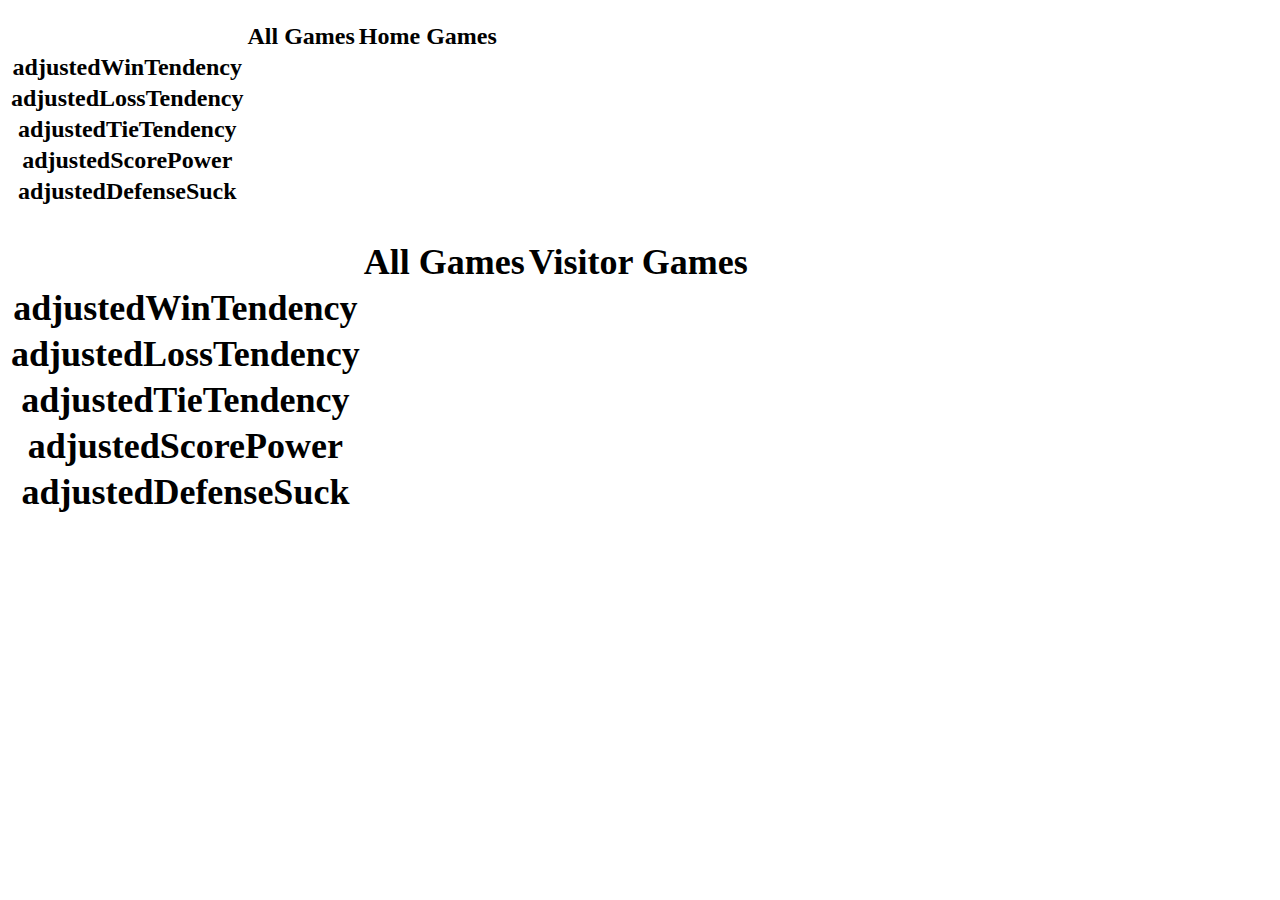
==== src/main/resources/templates/prediction.html @ 11036e5a "prediction WIP, conflicts resolved after packages refactor" ====
<!DOCTYPE HTML>
<html xmlns:th          = "http://www.thymeleaf.org">

    <head>
        <th:block th:replace="fragments/default::head"/>
    </head>

    <body>

        <th:block th:replace="fragments/default::navbar"/>

        <div class="row">
            <th:block th:each="teamStats : ${finalTeamStats}">
                <th:block th:if="${game.homeTeam.id == teamStats.team.id}">
                    <h2 th:text="${teamStats.team.name}"/>
                    <div class="col s6">
                        <table class="bordered">
                            <thead>
                            <tr>
                                <th/>
                                <th>All Games</th>
                                <th>Home Games</th>
                            </tr>
                            </thead>
                            <tbody>
                            <tr>
                                <th>adjustedWinTendency</th>
                                <td th:text="${teamStats.adjustedPowersAll.adjustedWinTendency}"/>
                                <td th:text="${teamStats.adjustedPowersHome.adjustedWinTendency}"/>
                            </tr>
                            <tr>
                                <th>adjustedLossTendency</th>
                                <td th:text="${teamStats.adjustedPowersAll.adjustedLossTendency}"/>
                                <td th:text="${teamStats.adjustedPowersHome.adjustedLossTendency}"/>
                            </tr>
                            <tr>
                                <th>adjustedTieTendency</th>
                                <td th:text="${teamStats.adjustedPowersAll.adjustedTieTendency}"/>
                                <td th:text="${teamStats.adjustedPowersHome.adjustedTieTendency}"/>
                            </tr>
                            <tr>
                                <th>adjustedScorePower</th>
                                <td th:text="${teamStats.adjustedPowersAll.adjustedScorePower}"/>
                                <td th:text="${teamStats.adjustedPowersHome.adjustedScorePower}"/>
                            </tr>
                            <tr>
                                <th>adjustedDefenseSuck</th>
                                <td th:text="${teamStats.adjustedPowersAll.adjustedDefenseSuck}"/>
                                <td th:text="${teamStats.adjustedPowersHome.adjustedDefenseSuck}"/>
                            </tr>
                            </tbody>
                        </table>
                    </div>
                </th:block>
            </th:block>

            <th:block th:each="teamStats : ${finalTeamStats}">
                <th:block th:if="${game.visitorTeam.id == teamStats.team.id}">
                    <h2 th:text="${teamStats.team.name}"/>
                    <div class="col s6">
                        <table class="bordered">
                            <thead>
                            <tr>
                                <th/>
                                <th>All Games</th>
                                <th>Visitor Games</th>
                            </tr>
                            </thead>
                            <tbody>
                            <tr>
                                <th>adjustedWinTendency</th>
                                <td th:text="${teamStats.adjustedPowersAll.adjustedWinTendency}"/>
                                <td th:text="${teamStats.adjustedPowersVisitor.adjustedWinTendency}"/>
                            </tr>
                            <tr>
                                <th>adjustedLossTendency</th>
                                <td th:text="${teamStats.adjustedPowersAll.adjustedLossTendency}"/>
                                <td th:text="${teamStats.adjustedPowersVisitor.adjustedLossTendency}"/>
                            </tr>
                            <tr>
                                <th>adjustedTieTendency</th>
                                <td th:text="${teamStats.adjustedPowersAll.adjustedTieTendency}"/>
                                <td th:text="${teamStats.adjustedPowersVisitor.adjustedTieTendency}"/>
                            </tr>
                            <tr>
                                <th>adjustedScorePower</th>
                                <td th:text="${teamStats.adjustedPowersAll.adjustedScorePower}"/>
                                <td th:text="${teamStats.adjustedPowersVisitor.adjustedScorePower}"/>
                            </tr>
                            <tr>
                                <th>adjustedDefenseSuck</th>
                                <td th:text="${teamStats.adjustedPowersAll.adjustedDefenseSuck}"/>
                                <td th:text="${teamStats.adjustedPowersVisitor.adjustedDefenseSuck}"/>
                            </tr>
                            </tbody>
                        </table>
                    </div>
                </th:block>
            </th:block>
        </div>

    </body>
</html>
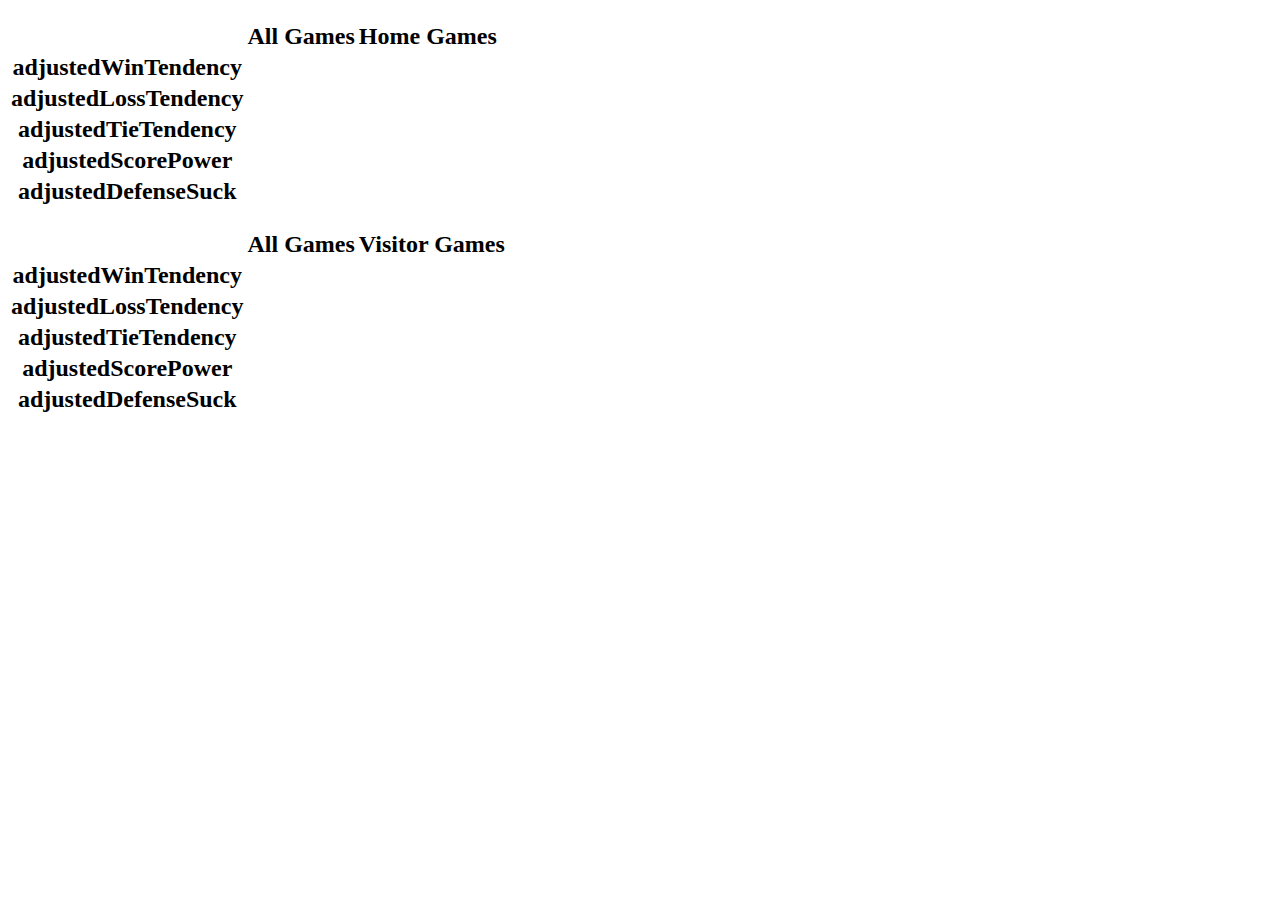
==== commit b47bfa31: "prediction WIP" ====
--- a/src/main/resources/templates/prediction.html
+++ b/src/main/resources/templates/prediction.html
@@ -10,93 +10,85 @@
         <th:block th:replace="fragments/default::navbar"/>
 
         <div class="row">
-            <th:block th:each="teamStats : ${finalTeamStats}">
-                <th:block th:if="${game.homeTeam.id == teamStats.team.id}">
-                    <h2 th:text="${teamStats.team.name}"/>
-                    <div class="col s6">
-                        <table class="bordered">
-                            <thead>
-                            <tr>
-                                <th/>
-                                <th>All Games</th>
-                                <th>Home Games</th>
-                            </tr>
-                            </thead>
-                            <tbody>
-                            <tr>
-                                <th>adjustedWinTendency</th>
-                                <td th:text="${teamStats.adjustedPowersAll.adjustedWinTendency}"/>
-                                <td th:text="${teamStats.adjustedPowersHome.adjustedWinTendency}"/>
-                            </tr>
-                            <tr>
-                                <th>adjustedLossTendency</th>
-                                <td th:text="${teamStats.adjustedPowersAll.adjustedLossTendency}"/>
-                                <td th:text="${teamStats.adjustedPowersHome.adjustedLossTendency}"/>
-                            </tr>
-                            <tr>
-                                <th>adjustedTieTendency</th>
-                                <td th:text="${teamStats.adjustedPowersAll.adjustedTieTendency}"/>
-                                <td th:text="${teamStats.adjustedPowersHome.adjustedTieTendency}"/>
-                            </tr>
-                            <tr>
-                                <th>adjustedScorePower</th>
-                                <td th:text="${teamStats.adjustedPowersAll.adjustedScorePower}"/>
-                                <td th:text="${teamStats.adjustedPowersHome.adjustedScorePower}"/>
-                            </tr>
-                            <tr>
-                                <th>adjustedDefenseSuck</th>
-                                <td th:text="${teamStats.adjustedPowersAll.adjustedDefenseSuck}"/>
-                                <td th:text="${teamStats.adjustedPowersHome.adjustedDefenseSuck}"/>
-                            </tr>
-                            </tbody>
-                        </table>
-                    </div>
-                </th:block>
-            </th:block>
+            <div class="col s6">
+                <h2 th:text="${finalHomeTeamStats[0].team.name}"/>
+                <table class="bordered">
+                    <thead>
+                    <tr>
+                        <th/>
+                        <th>All Games</th>
+                        <th>Home Games</th>
+                    </tr>
+                    </thead>
+                    <tbody>
+                    <tr>
+                        <th>adjustedWinTendency</th>
+                        <td th:text="${finalHomeTeamStats[0].adjustedPowersAll.adjustedWinTendency}"/>
+                        <td th:text="${finalHomeTeamStats[0].adjustedPowersHome.adjustedWinTendency}"/>
+                    </tr>
+                    <tr>
+                        <th>adjustedLossTendency</th>
+                        <td th:text="${finalHomeTeamStats[0].adjustedPowersAll.adjustedLossTendency}"/>
+                        <td th:text="${finalHomeTeamStats[0].adjustedPowersHome.adjustedLossTendency}"/>
+                    </tr>
+                    <tr>
+                        <th>adjustedTieTendency</th>
+                        <td th:text="${finalHomeTeamStats[0].adjustedPowersAll.adjustedTieTendency}"/>
+                        <td th:text="${finalHomeTeamStats[0].adjustedPowersHome.adjustedTieTendency}"/>
+                    </tr>
+                    <tr>
+                        <th>adjustedScorePower</th>
+                        <td th:text="${finalHomeTeamStats[0].adjustedPowersAll.adjustedScorePower}"/>
+                        <td th:text="${finalHomeTeamStats[0].adjustedPowersHome.adjustedScorePower}"/>
+                    </tr>
+                    <tr>
+                        <th>adjustedDefenseSuck</th>
+                        <td th:text="${finalHomeTeamStats[0].adjustedPowersAll.adjustedDefenseSuck}"/>
+                        <td th:text="${finalHomeTeamStats[0].adjustedPowersHome.adjustedDefenseSuck}"/>
+                    </tr>
+                    </tbody>
+                </table>
+            </div>
 
-            <th:block th:each="teamStats : ${finalTeamStats}">
-                <th:block th:if="${game.visitorTeam.id == teamStats.team.id}">
-                    <h2 th:text="${teamStats.team.name}"/>
-                    <div class="col s6">
-                        <table class="bordered">
-                            <thead>
-                            <tr>
-                                <th/>
-                                <th>All Games</th>
-                                <th>Visitor Games</th>
-                            </tr>
-                            </thead>
-                            <tbody>
-                            <tr>
-                                <th>adjustedWinTendency</th>
-                                <td th:text="${teamStats.adjustedPowersAll.adjustedWinTendency}"/>
-                                <td th:text="${teamStats.adjustedPowersVisitor.adjustedWinTendency}"/>
-                            </tr>
-                            <tr>
-                                <th>adjustedLossTendency</th>
-                                <td th:text="${teamStats.adjustedPowersAll.adjustedLossTendency}"/>
-                                <td th:text="${teamStats.adjustedPowersVisitor.adjustedLossTendency}"/>
-                            </tr>
-                            <tr>
-                                <th>adjustedTieTendency</th>
-                                <td th:text="${teamStats.adjustedPowersAll.adjustedTieTendency}"/>
-                                <td th:text="${teamStats.adjustedPowersVisitor.adjustedTieTendency}"/>
-                            </tr>
-                            <tr>
-                                <th>adjustedScorePower</th>
-                                <td th:text="${teamStats.adjustedPowersAll.adjustedScorePower}"/>
-                                <td th:text="${teamStats.adjustedPowersVisitor.adjustedScorePower}"/>
-                            </tr>
-                            <tr>
-                                <th>adjustedDefenseSuck</th>
-                                <td th:text="${teamStats.adjustedPowersAll.adjustedDefenseSuck}"/>
-                                <td th:text="${teamStats.adjustedPowersVisitor.adjustedDefenseSuck}"/>
-                            </tr>
-                            </tbody>
-                        </table>
-                    </div>
-                </th:block>
-            </th:block>
+            <div class="col s6">
+                <h2 th:text="${finalVisitorTeamStats[0].team.name}"/>
+                <table class="bordered">
+                    <thead>
+                    <tr>
+                        <th/>
+                        <th>All Games</th>
+                        <th>Visitor Games</th>
+                    </tr>
+                    </thead>
+                    <tbody>
+                    <tr>
+                        <th>adjustedWinTendency</th>
+                        <td th:text="${finalVisitorTeamStats[0].adjustedPowersAll.adjustedWinTendency}"/>
+                        <td th:text="${finalVisitorTeamStats[0].adjustedPowersVisitor.adjustedWinTendency}"/>
+                    </tr>
+                    <tr>
+                        <th>adjustedLossTendency</th>
+                        <td th:text="${finalVisitorTeamStats[0].adjustedPowersAll.adjustedLossTendency}"/>
+                        <td th:text="${finalVisitorTeamStats[0].adjustedPowersVisitor.adjustedLossTendency}"/>
+                    </tr>
+                    <tr>
+                        <th>adjustedTieTendency</th>
+                        <td th:text="${finalVisitorTeamStats[0].adjustedPowersAll.adjustedTieTendency}"/>
+                        <td th:text="${finalVisitorTeamStats[0].adjustedPowersVisitor.adjustedTieTendency}"/>
+                    </tr>
+                    <tr>
+                        <th>adjustedScorePower</th>
+                        <td th:text="${finalVisitorTeamStats[0].adjustedPowersAll.adjustedScorePower}"/>
+                        <td th:text="${finalVisitorTeamStats[0].adjustedPowersVisitor.adjustedScorePower}"/>
+                    </tr>
+                    <tr>
+                        <th>adjustedDefenseSuck</th>
+                        <td th:text="${finalVisitorTeamStats[0].adjustedPowersAll.adjustedDefenseSuck}"/>
+                        <td th:text="${finalVisitorTeamStats[0].adjustedPowersVisitor.adjustedDefenseSuck}"/>
+                    </tr>
+                    </tbody>
+                </table>
+            </div>
         </div>
 
     </body>
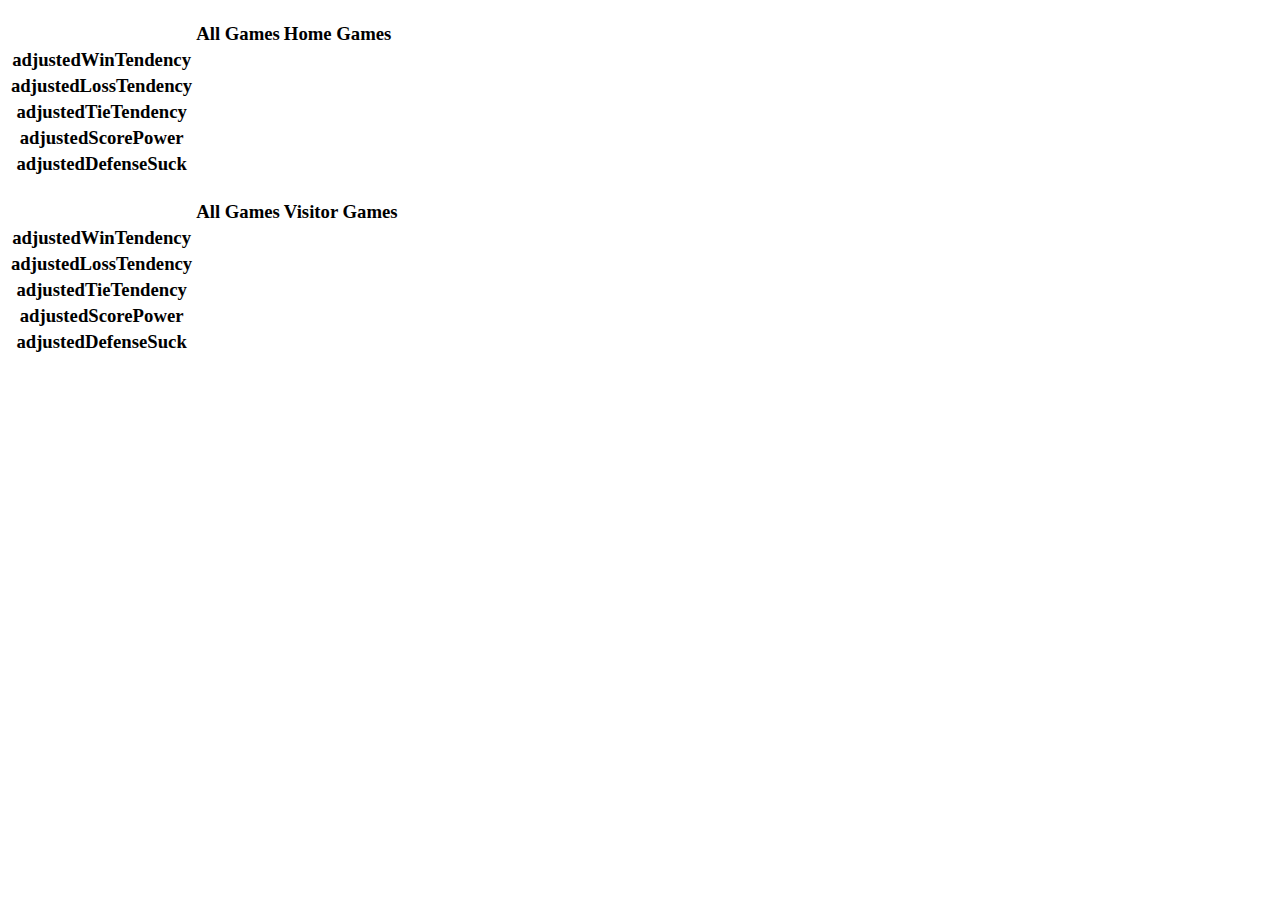
==== commit b5e42c21: "materializeccs version upgrade, some calculations for predictions and result import updates" ====
--- a/src/main/resources/templates/prediction.html
+++ b/src/main/resources/templates/prediction.html
@@ -12,6 +12,7 @@
         <div class="row">
             <div class="col s6">
                 <h2 th:text="${finalHomeTeamStats[0].team.name}"/>
+                <h3 th:if="${played}" th:text="${home_total}"/>
                 <table class="bordered">
                     <thead>
                     <tr>
@@ -52,6 +53,7 @@
 
             <div class="col s6">
                 <h2 th:text="${finalVisitorTeamStats[0].team.name}"/>
+                <h3 th:if="${played}" th:text="${visitor_total}"/>
                 <table class="bordered">
                     <thead>
                     <tr>
@@ -91,5 +93,17 @@
             </div>
         </div>
 
+        <div class="row">
+            <div class="col s4">
+                <h2 th:text="${predictionStats.homeWin}"/>
+            </div>
+            <div class="col s4">
+                <h2 th:text="${predictionStats.tie}"/>
+            </div>
+            <div class="col s4">
+                <h2 th:text="${predictionStats.awayWin}"/>
+            </div>
+        </div>
+
     </body>
 </html>